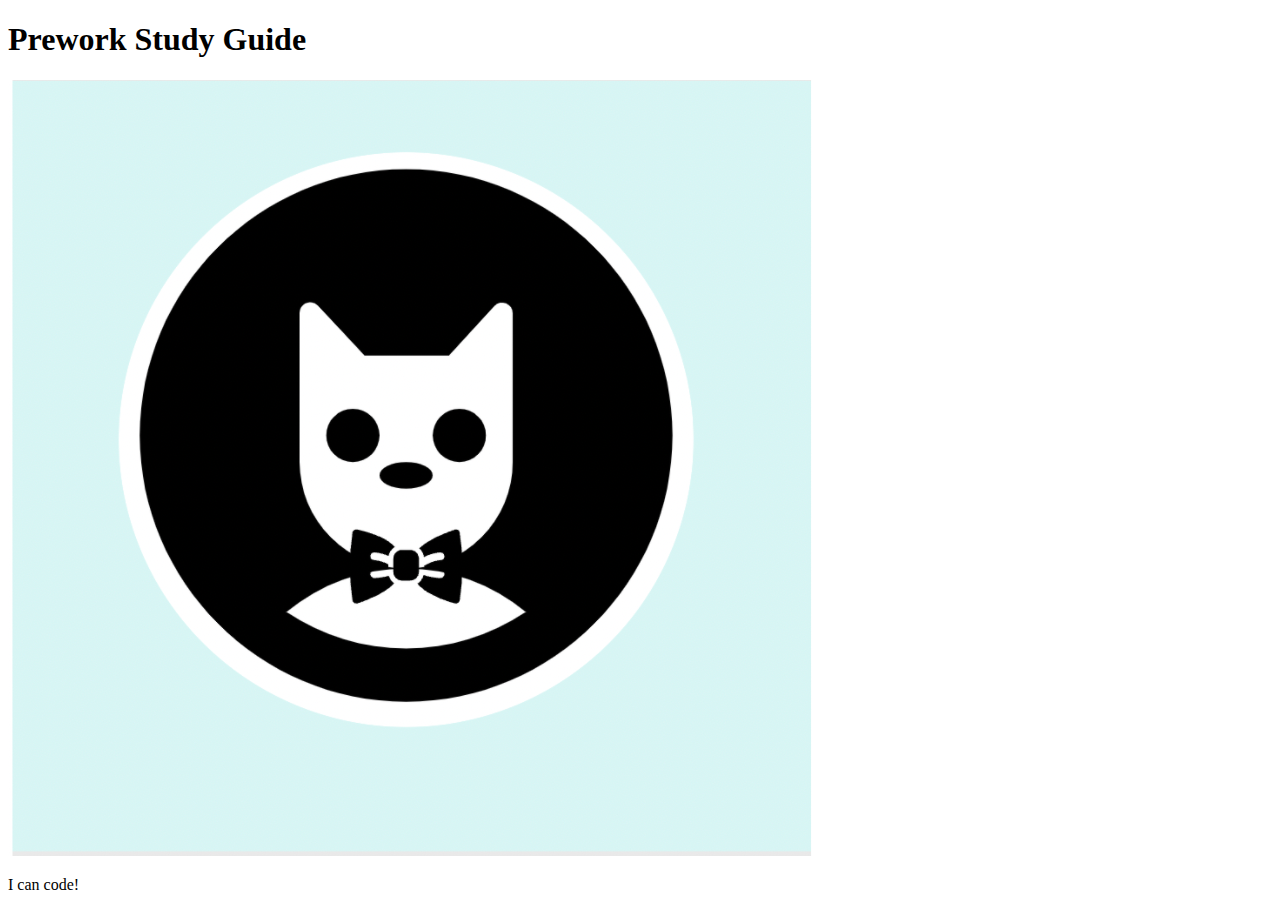
==== prework-study-guide/index.html @ 860f1c80 "fixed bug in html main file header" ====
<!DOCTYPE html>
<html lang="en">
  <head>
    <meta charset="UTF-8" />
    <meta http-equiv="X-UA-Compatible" content="IE=edge" />
    <meta name="viewport" content="width=device-width, initial-scale=1.0" />
    <title>Prework Study Guide</title>
  </head>
  <body>
    <header id="top">
      <h1>Prework Study Guide</h1>
      <img src="./assets/bowtie-cat.png" alt="Profile image of cat wearing a bow tie." />
    </header>
    <main>
      <!-- Student code goes here -->
    </main>

    <footer>
      <p>I can code!</p>
    </footer>
  </body>
</html>
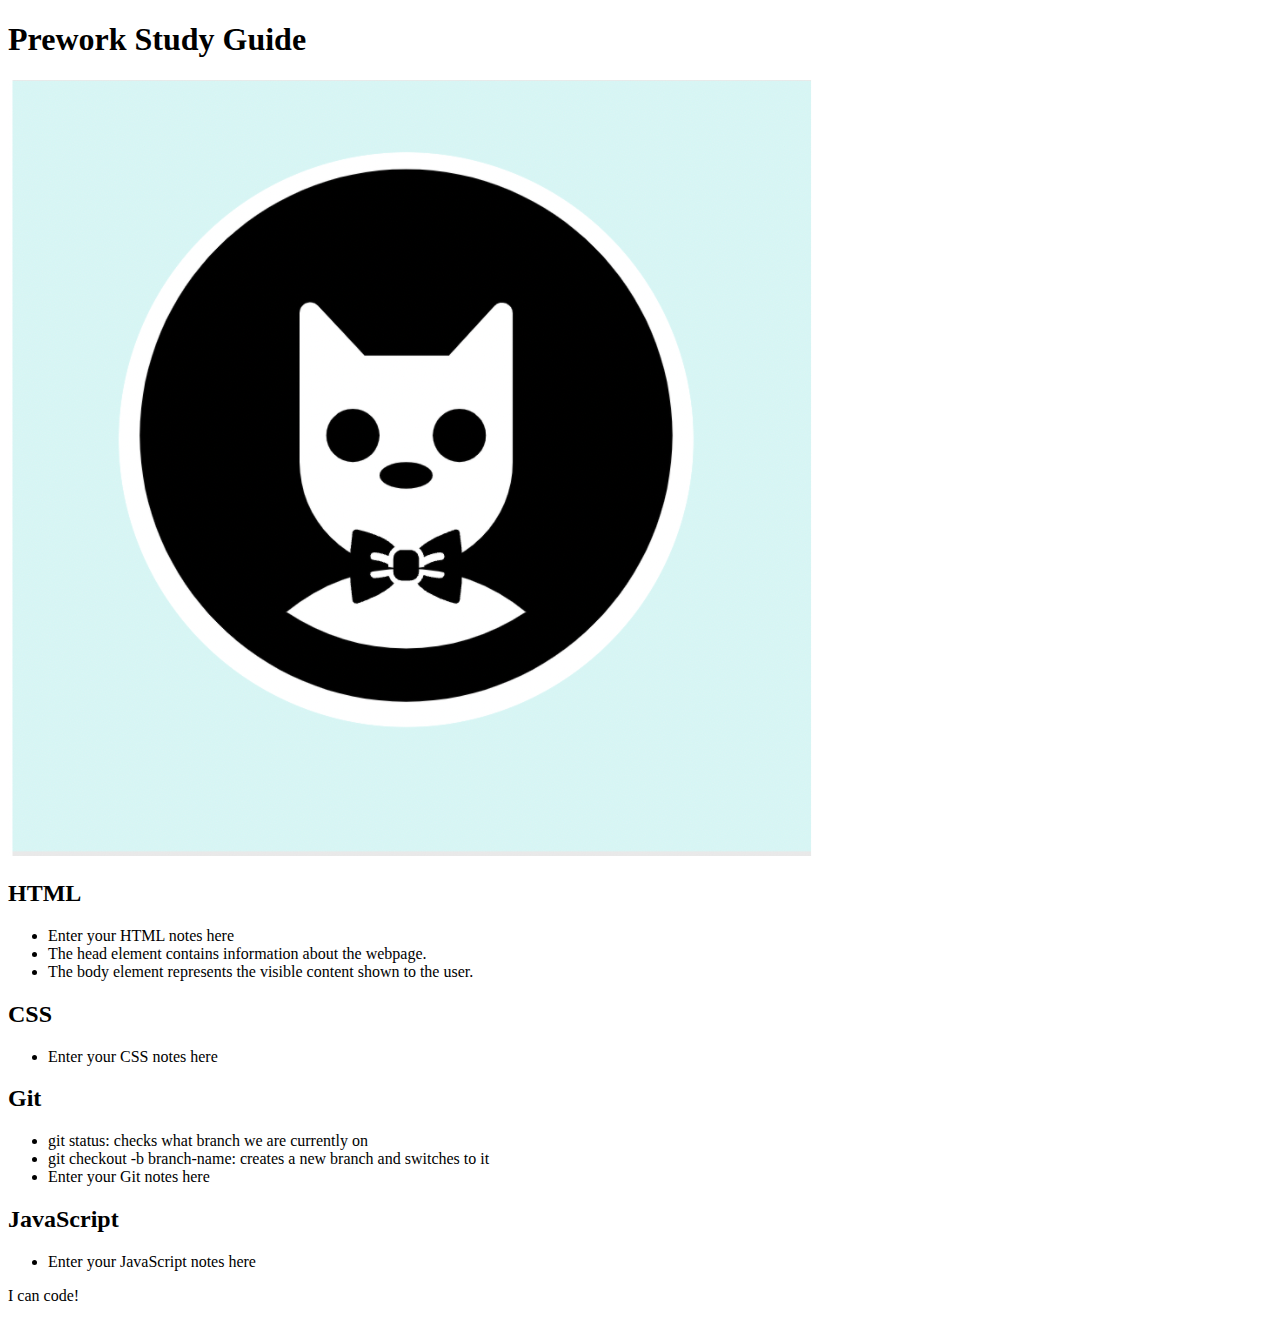
==== commit 342c16b2: "added code to HTML file" ====
--- a/prework-study-guide/index.html
+++ b/prework-study-guide/index.html
@@ -12,7 +12,41 @@
       <img src="./assets/bowtie-cat.png" alt="Profile image of cat wearing a bow tie." />
     </header>
     <main>
-      <!-- Student code goes here -->
+      <section class="card" id="html-section">
+        <h2>HTML</h2>
+        <ul>
+          <li>Enter your HTML notes here</li>
+          <li>The head element contains information about the webpage.</li>
+     <li>The body element represents the visible content shown to the user.</li>
+        </ul>
+              
+      </section>
+   
+      <section class="card" id="css-section">
+        <h2>CSS</h2>
+        <ul>
+          <li>Enter your CSS notes here</li>
+        </ul>
+   
+      </section>
+   
+      <section class="card" id="git-section">
+        <h2>Git</h2>
+     <ul>
+      <li>git status: checks what branch we are currently on</li>
+    <li>git checkout -b branch-name: creates a new branch and switches to it</li>
+       <li>Enter your Git notes here</li>
+     </ul>
+   
+      </section>
+   
+      <section class="card" id="javascript-section">
+        <h2>JavaScript</h2>
+        <ul>
+          <li>Enter your JavaScript notes here</li>
+        </ul>
+   
+      </section>
     </main>
 
     <footer>
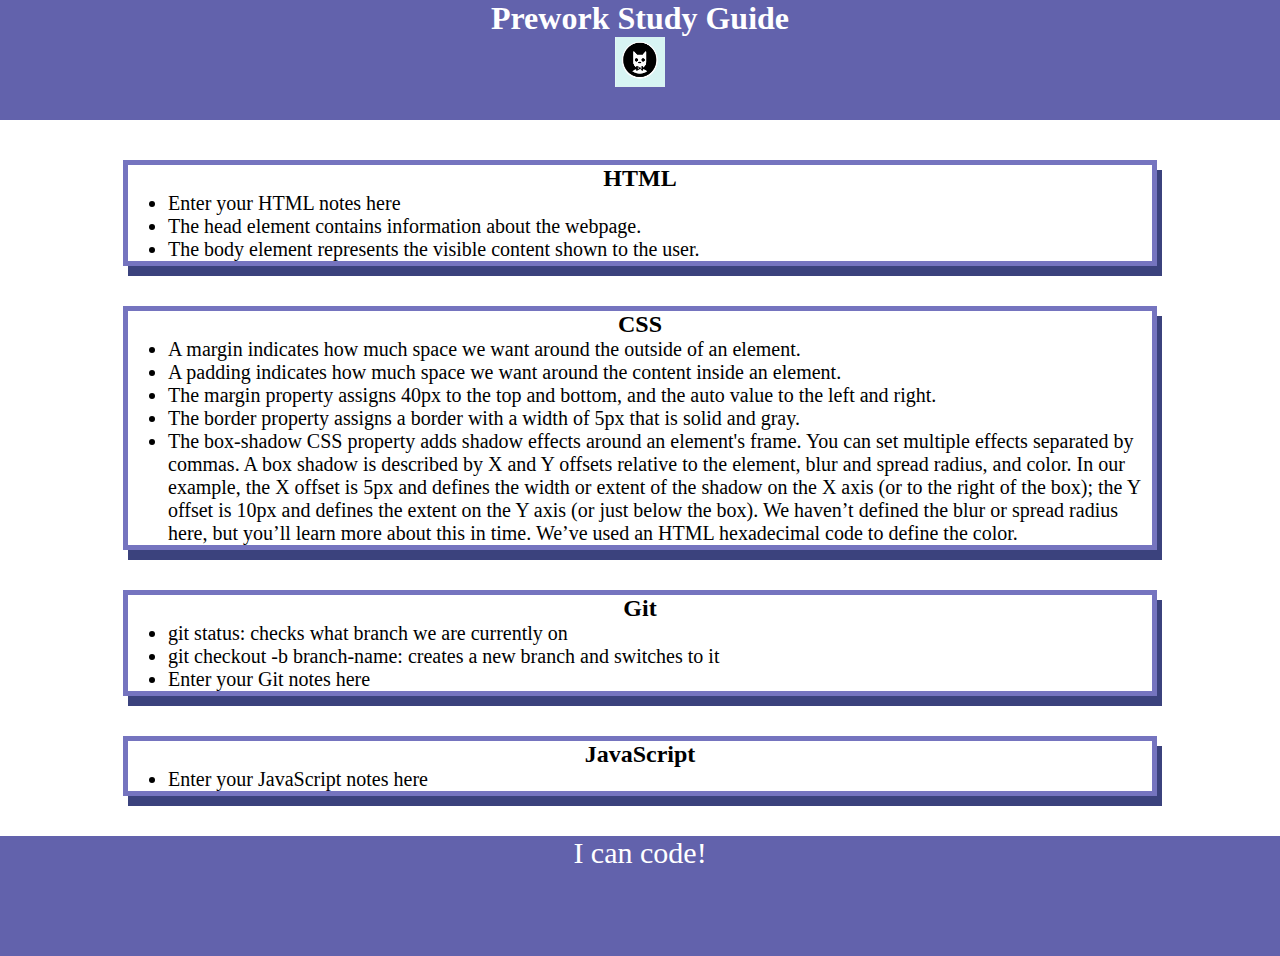
==== commit e4b2f849: "added CSS to project" ====
--- a/prework-study-guide/index.html
+++ b/prework-study-guide/index.html
@@ -4,6 +4,7 @@
     <meta charset="UTF-8" />
     <meta http-equiv="X-UA-Compatible" content="IE=edge" />
     <meta name="viewport" content="width=device-width, initial-scale=1.0" />
+    <link rel="stylesheet" href="./assets/style.css">
     <title>Prework Study Guide</title>
   </head>
   <body>
@@ -25,7 +26,11 @@
       <section class="card" id="css-section">
         <h2>CSS</h2>
         <ul>
-          <li>Enter your CSS notes here</li>
+          <li>A margin indicates how much space we want around the outside of an element.</li>
+          <li>A padding indicates how much space we want around the content inside an element.</li>
+          <li>The margin property assigns 40px to the top and bottom, and the auto value to the left and right.</li>
+          <li>The border property assigns a border with a width of 5px that is solid and gray.</li>
+          <li>The box-shadow CSS property adds shadow effects around an element's frame. You can set multiple effects separated by commas. A box shadow is described by X and Y offsets relative to the element, blur and spread radius, and color. In our example, the X offset is 5px and defines the width or extent of the shadow on the X axis (or to the right of the box); the Y offset is 10px and defines the extent on the Y axis (or just below the box). We haven’t defined the blur or spread radius here, but you’ll learn more about this in time. We’ve used an HTML hexadecimal code to define the color.</li>
         </ul>
    
       </section>
--- a/prework-study-guide/assets/style.css
+++ b/prework-study-guide/assets/style.css
@@ -0,0 +1,33 @@
+* {
+    margin: 0;
+    padding: 0;
+}header,
+footer {
+    width: 100%;
+    height: 120px;
+    background-color: rgb(98, 98, 172);
+    color: white;
+}h1,
+h2 {
+    text-align: center;
+}img {
+    display: block;
+    height: 50px;
+    width: 50px;
+    margin-left: auto;
+    margin-right: auto;
+}
+ul {
+    padding-left: 40px;
+    font-size: 20px;
+}
+p {
+    text-align: center;
+    font-size: 30px;
+  }
+  .card {
+    width: 80%;
+    margin: 40px auto;
+    border: 5px solid rgb(117, 116, 191);
+    box-shadow: 5px 10px #3b427d;
+  }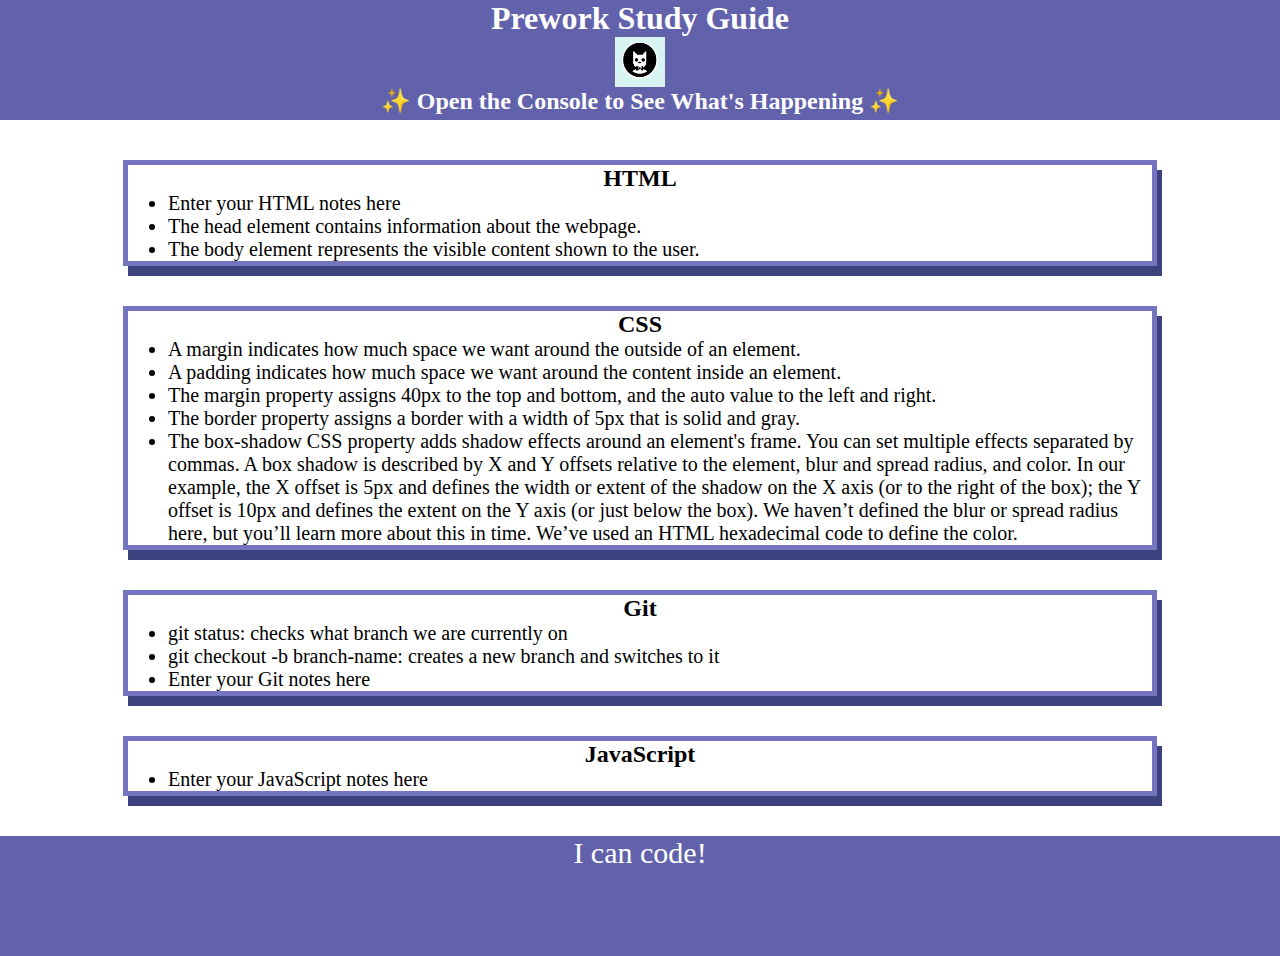
==== commit aa520be9: "feature/add-js" ====
--- a/prework-study-guide/index.html
+++ b/prework-study-guide/index.html
@@ -11,6 +11,7 @@
     <header id="top">
       <h1>Prework Study Guide</h1>
       <img src="./assets/bowtie-cat.png" alt="Profile image of cat wearing a bow tie." />
+      <h2>✨ Open the Console to See What's Happening ✨</h2>
     </header>
     <main>
       <section class="card" id="html-section">
@@ -57,5 +58,6 @@
     <footer>
       <p>I can code!</p>
     </footer>
+    <script src="./assets/script.js"></script>
   </body>
 </html>
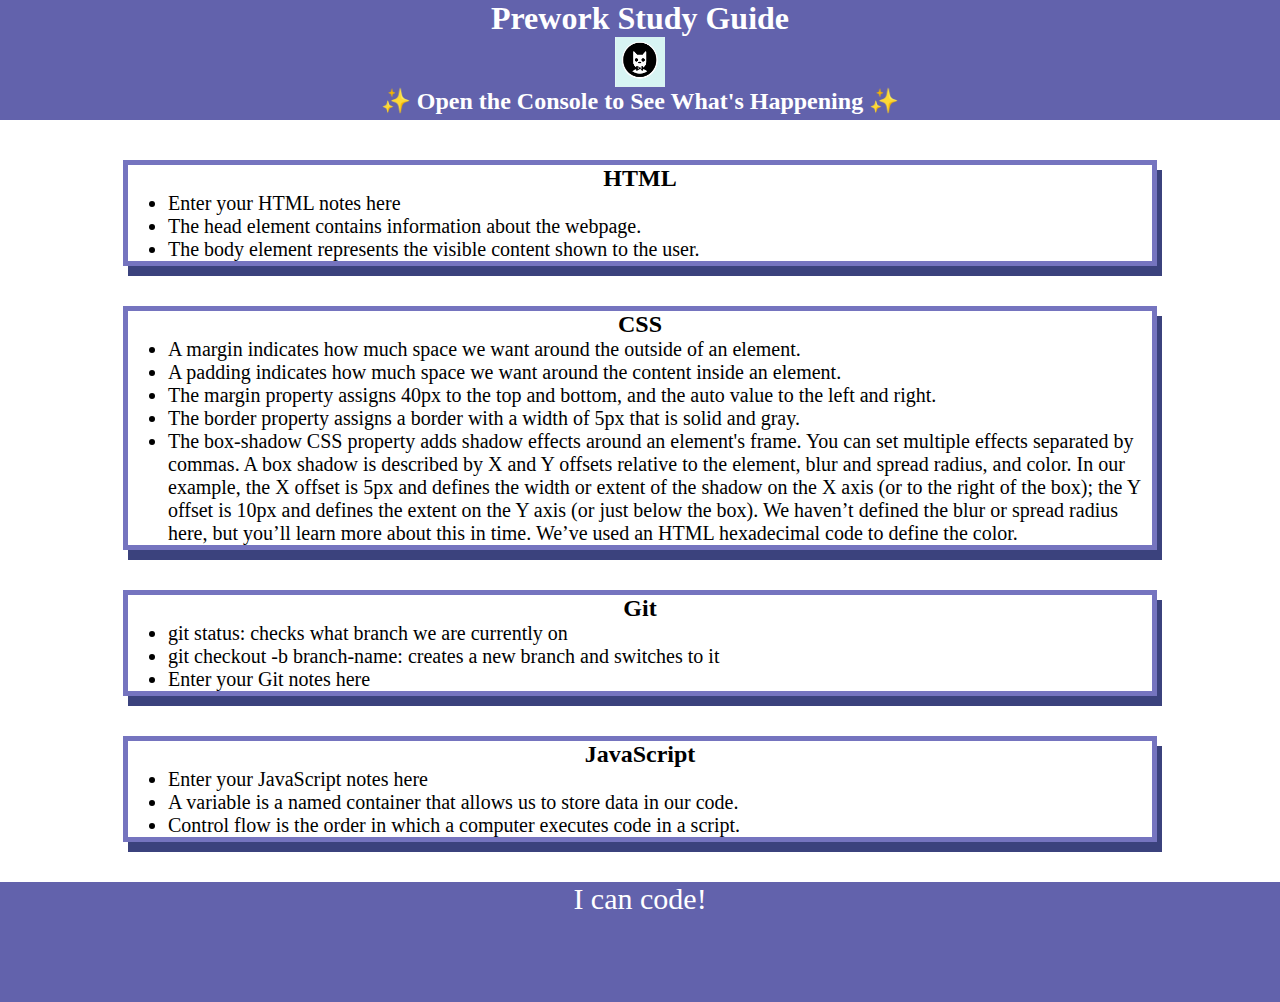
==== commit f896b4b4: "feature/add-js" ====
--- a/prework-study-guide/index.html
+++ b/prework-study-guide/index.html
@@ -50,6 +50,8 @@
         <h2>JavaScript</h2>
         <ul>
           <li>Enter your JavaScript notes here</li>
+          <li>A variable is a named container that allows us to store data in our code.</li>
+   <li>Control flow is the order in which a computer executes code in a script.</li>
         </ul>
    
       </section>
